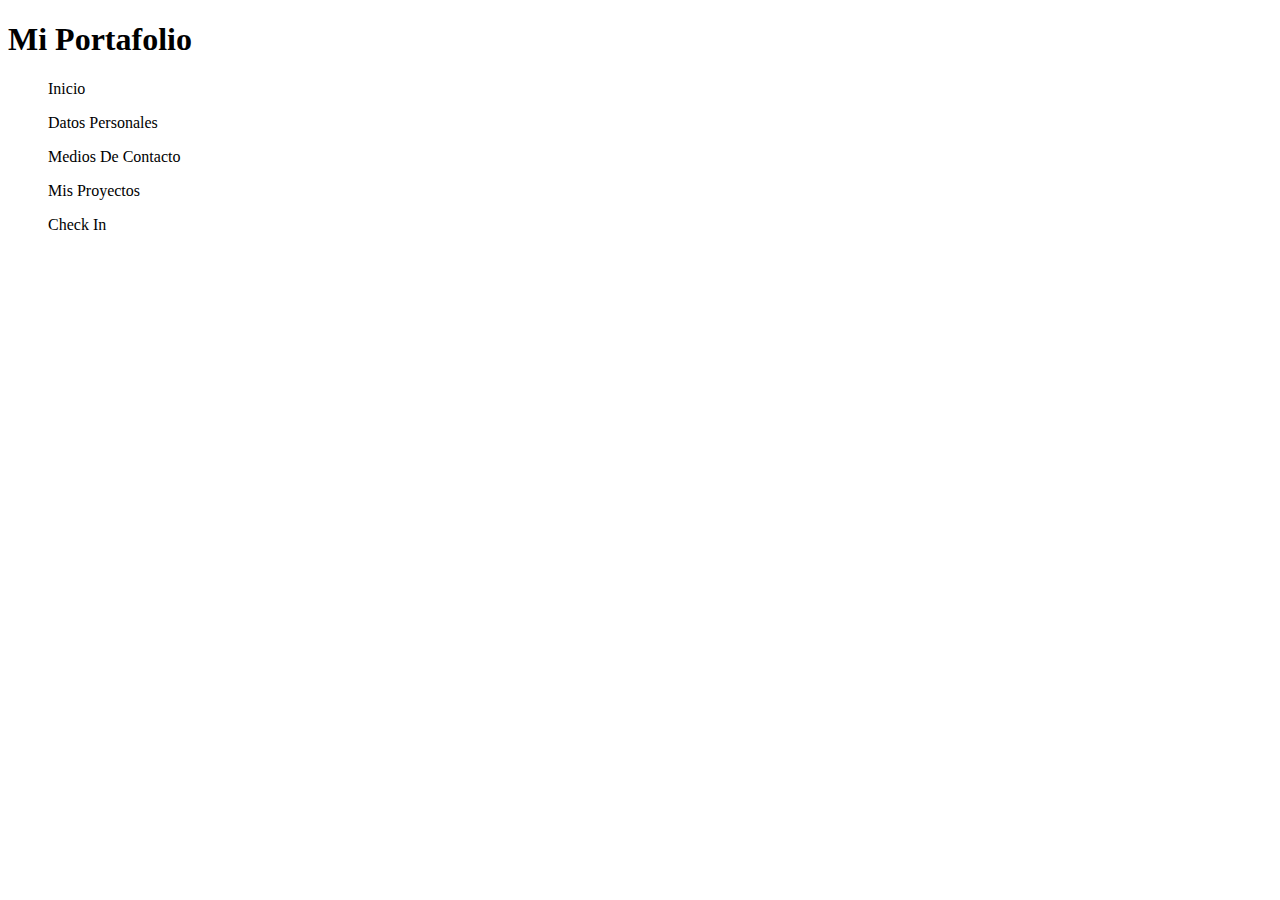
==== index.html @ fbd2527c "Inicio de Portafolio" ====
<!DOCTYPE html>
<html lang="en">
<head>
    <meta charset="UTF-8">
    <meta http-equiv="X-UA-Compatible" content="IE=edge">
    <meta name="viewport" content="width=device-width, initial-scale=1.0">
    <title>Document</title>
   <link rel="stylesheet" href="style.css">
</head>
<body>
    <h1>Mi Portafolio</h1>
    <section id="Barra De Navegación">
        <nav>
            <ul>Inicio</ul>
            <ul>Datos Personales</ul>
            <ul>Medios De Contacto</ul>
            <ul>Mis Proyectos</ul>
            <ul>Check In</ul>
        </nav>
    </section>
</body>
</html>
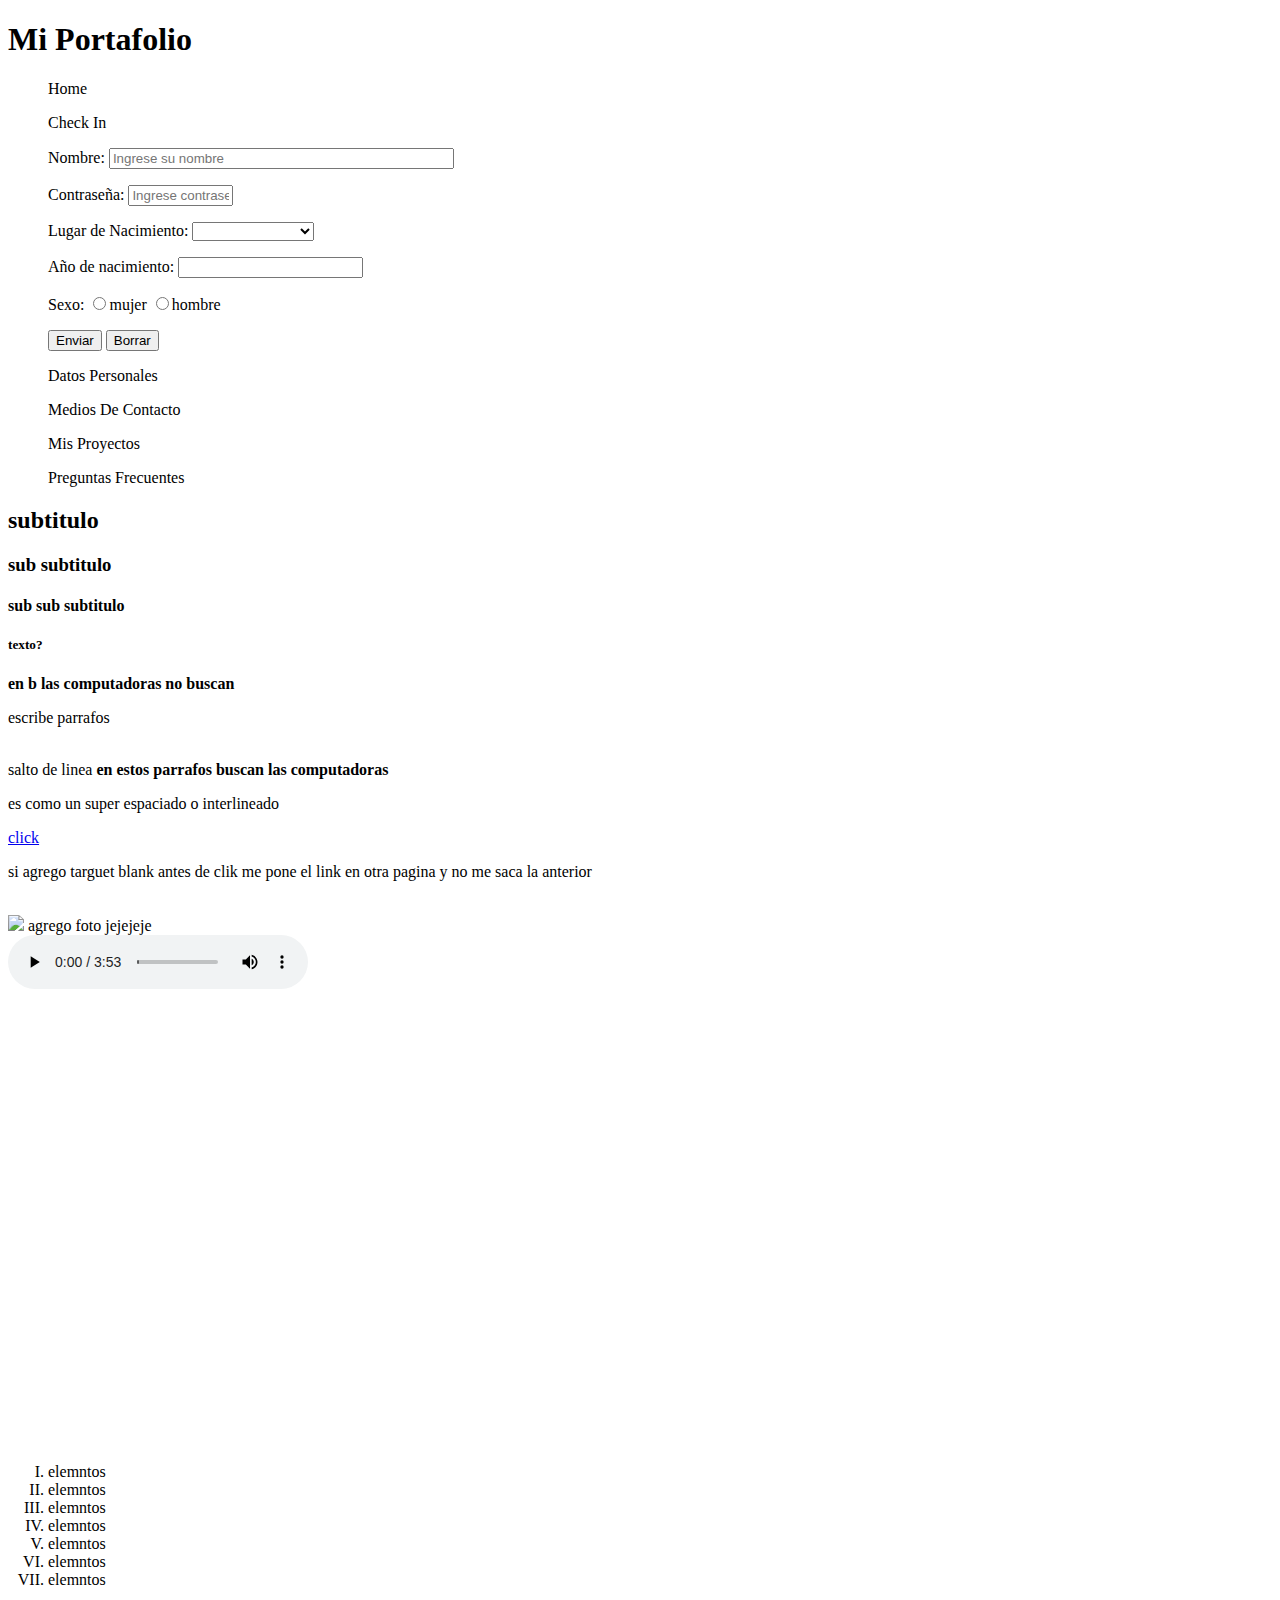
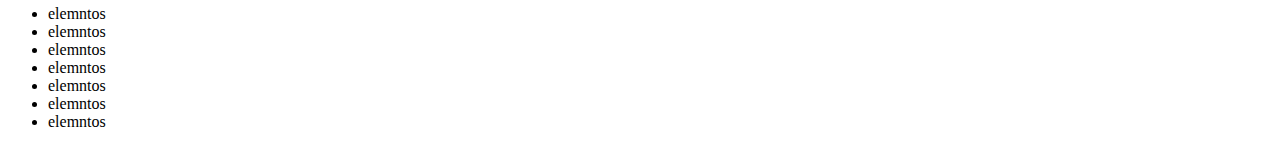
==== commit c7412bac: "Probando html" ====
--- a/index.html
+++ b/index.html
@@ -4,19 +4,89 @@
     <meta charset="UTF-8">
     <meta http-equiv="X-UA-Compatible" content="IE=edge">
     <meta name="viewport" content="width=device-width, initial-scale=1.0">
-    <title>Document</title>
+    <title>PaginaPersonal</title>
    <link rel="stylesheet" href="style.css">
 </head>
 <body>
     <h1>Mi Portafolio</h1>
     <section id="Barra De Navegación">
         <nav>
-            <ul>Inicio</ul>
+            <ul>Home</ul>
+            <ul>Check In
+                <form>
+                    <p>Nombre: <input type="text" name="nombre" size="40" placeholder="Ingrese su nombre" required></p>
+                    <p>Contraseña: <input type="password" name="contraseña" size="10" placeholder="Ingrese contraseña" required></p>
+
+                    <label for="lugar-de-nacimiento">Lugar de Nacimiento:</label>
+                        <select id="lugar-de-nacimiento">
+                            <option value="localidad"></option>
+                            <optgroup label="Córdoba">
+                                <option>Morteros</option>
+                                <option>Córdoba</option>
+                                <option>San Pancho</option>
+                            </optgroup>
+                            <optgroup label="Santa Fé">
+                                <option>Suardi</option>
+                                <option>San Guillermo</option>
+                                <option>Ceres</option>
+                            </optgroup>
+                            <optgroup label="Neuquen">
+                                <option>Neuquen</option>
+                                <option>Centenario</option>
+                            </optgroup>
+                        </select>
+
+                    <p>Año de nacimiento: <input type="number" name="nacido" min="1920" required></p>
+
+                    <p>Sexo: 
+                        <input type="radio" name="hm" value="m">mujer
+                        <input type="radio" name="hm" value="h">hombre
+                    </p>
+
+                    <p>
+                        <input type="submit" value="Enviar">
+                        <input type="reset" value="Borrar">
+                    </p>
+                </form>
+            </ul>
             <ul>Datos Personales</ul>
             <ul>Medios De Contacto</ul>
             <ul>Mis Proyectos</ul>
-            <ul>Check In</ul>
+            <ul>Preguntas Frecuentes</ul>
         </nav>
     </section>
+    <h2>subtitulo</h2><h3>sub subtitulo</h3><h4>sub sub subtitulo</h4><h5>texto?</h5>
+    <p><b>en b las computadoras no buscan</b></p>
+    <p>escribe parrafos</p> <br> salto de linea
+    <strong>en estos parrafos buscan las computadoras</strong>
+<!--<div>-->
+<p>es como un super espaciado o interlineado</p>
+<a href="https://github.com/GeEme02/Portafolio-FrontEnd.git" target="_blank"> click </a>
+<P>si agrego targuet blank antes de clik me pone el link en otra pagina y no me saca la anterior</P>
+<br>
+<img src="https://pbs.twimg.com/media/E5u4mgsXMAkGb9H.jpg"> agrego foto jejejeje <br>
+<audio src="La Ciudad Sin Alma.mp3" loop controls ></audio> <br>
+<iframe src="https://www.google.com/maps/embed?pb=!1m18!1m12!1m3!1d3405.0129646580203!2d-64.19738848549868!3d-31.413768881405!2m3!1f0!2f0!3f0!3m2!1i1024!2i768!4f13.1!3m3!1m2!1s0x94329880062b6aff%3A0x37ad7713ea2b05eb!2sGral.%20Jose%20Artigas%2090%2C%20C%C3%B3rdoba!5e0!3m2!1ses!2sar!4v1661391040378!5m2!1ses!2sar" width="600" height="450" style="border:0;" allowfullscreen="" loading="lazy" referrerpolicy="no-referrer-when-downgrade"></iframe>
+<ol type="I"> 
+    <li>elemntos</li>
+    <li>elemntos</li>
+    <li>elemntos</li>
+    <li>elemntos</li>
+    <li>elemntos</li>
+    <li>elemntos</li>
+    <li>elemntos</li>
+</ol>
+<ul>
+    <li>elemntos</li>
+    <li>elemntos</li>
+    <li>elemntos</li>
+    <li>elemntos</li>
+    <li>elemntos</li>
+    <li>elemntos</li>
+    <li>elemntos</li>
+</ul>
+
+<!--</div>-->
+
 </body>
 </html>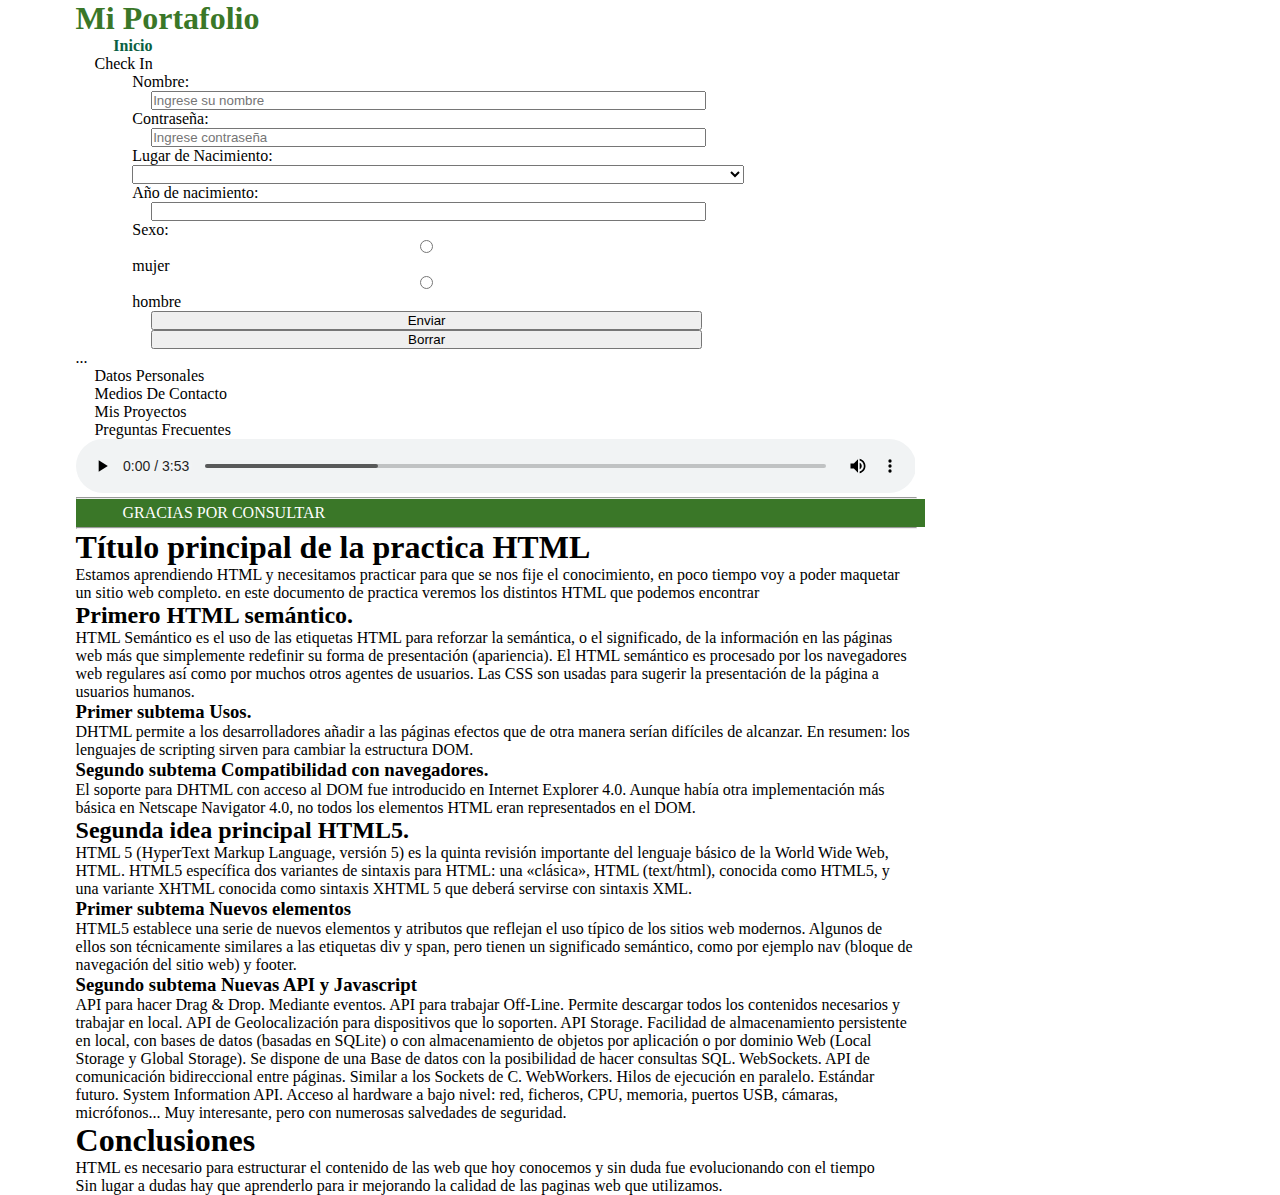
==== commit b6ee0bd8: "Datos Personales" ====
--- a/index.html
+++ b/index.html
@@ -4,14 +4,19 @@
     <meta charset="UTF-8">
     <meta http-equiv="X-UA-Compatible" content="IE=edge">
     <meta name="viewport" content="width=device-width, initial-scale=1.0">
+<!-- titulo de página-->
     <title>PaginaPersonal</title>
-   <link rel="stylesheet" href="style.css">
+<!-- estiloos -->
+   <link rel="stylesheet" type="text/css" href="assets/css/style.css">
 </head>
 <body>
-    <h1>Mi Portafolio</h1>
+
+<!--Mi pagina web-->
+
+    <h1 class="titulo1"> <strong>Mi Portafolio</strong></h1>
     <section id="Barra De Navegación">
         <nav>
-            <ul>Home</ul>
+            <ul class="inicio"><strong>Inicio</strong></ul>
             <ul>Check In
                 <form>
                     <p>Nombre: <input type="text" name="nombre" size="40" placeholder="Ingrese su nombre" required></p>
@@ -49,44 +54,47 @@
                     </p>
                 </form>
             </ul>
+            <!--link a datos personales-->
+            <link>...
             <ul>Datos Personales</ul>
             <ul>Medios De Contacto</ul>
             <ul>Mis Proyectos</ul>
             <ul>Preguntas Frecuentes</ul>
         </nav>
-    </section>
-    <h2>subtitulo</h2><h3>sub subtitulo</h3><h4>sub sub subtitulo</h4><h5>texto?</h5>
-    <p><b>en b las computadoras no buscan</b></p>
-    <p>escribe parrafos</p> <br> salto de linea
-    <strong>en estos parrafos buscan las computadoras</strong>
-<!--<div>-->
-<p>es como un super espaciado o interlineado</p>
-<a href="https://github.com/GeEme02/Portafolio-FrontEnd.git" target="_blank"> click </a>
-<P>si agrego targuet blank antes de clik me pone el link en otra pagina y no me saca la anterior</P>
-<br>
-<img src="https://pbs.twimg.com/media/E5u4mgsXMAkGb9H.jpg"> agrego foto jejejeje <br>
-<audio src="La Ciudad Sin Alma.mp3" loop controls ></audio> <br>
-<iframe src="https://www.google.com/maps/embed?pb=!1m18!1m12!1m3!1d3405.0129646580203!2d-64.19738848549868!3d-31.413768881405!2m3!1f0!2f0!3f0!3m2!1i1024!2i768!4f13.1!3m3!1m2!1s0x94329880062b6aff%3A0x37ad7713ea2b05eb!2sGral.%20Jose%20Artigas%2090%2C%20C%C3%B3rdoba!5e0!3m2!1ses!2sar!4v1661391040378!5m2!1ses!2sar" width="600" height="450" style="border:0;" allowfullscreen="" loading="lazy" referrerpolicy="no-referrer-when-downgrade"></iframe>
-<ol type="I"> 
-    <li>elemntos</li>
-    <li>elemntos</li>
-    <li>elemntos</li>
-    <li>elemntos</li>
-    <li>elemntos</li>
-    <li>elemntos</li>
-    <li>elemntos</li>
-</ol>
-<ul>
-    <li>elemntos</li>
-    <li>elemntos</li>
-    <li>elemntos</li>
-    <li>elemntos</li>
-    <li>elemntos</li>
-    <li>elemntos</li>
-    <li>elemntos</li>
-</ul>
+<audio src="La Ciudad Sin Alma.mp3" bloop controls ></audio>
+ <hr>
 
-<!--</div>-->
+<footer>
+    <p> GRACIAS POR CONSULTAR </p>
+</footer>
+<hr>
 
+<!--Requerimiento en Módulo 2-->
+
+<h1>Título principal de la practica HTML</h1>
+<p>Estamos aprendiendo HTML y necesitamos practicar para que se nos fije el conocimiento, en poco tiempo voy a poder maquetar un sitio web completo. en este documento de practica veremos los distintos HTML que podemos encontrar </p>
+
+  <h2>Primero HTML semántico.  </h2>
+    <p>HTML Semántico es el uso de las etiquetas HTML para reforzar la semántica, o el significado, de la información en las páginas web más que simplemente redefinir su forma de presentación (apariencia). El HTML semántico es procesado por los navegadores web regulares así como por muchos otros agentes de usuarios. Las CSS son usadas para sugerir la presentación de la página a usuarios humanos.</p>
+    <h3>Primer subtema Usos.</h3>  
+        <p>DHTML permite a los desarrolladores añadir a las páginas efectos que de otra manera serían difíciles de alcanzar. En resumen: los lenguajes de scripting sirven para cambiar la estructura DOM.</p>
+    <h3>Segundo subtema Compatibilidad con navegadores. </h3>
+        <p>El soporte para DHTML con acceso al DOM fue introducido en Internet Explorer 4.0. Aunque había otra implementación más básica en Netscape Navigator 4.0, no todos los elementos HTML eran representados en el DOM.</p>
+  <h2>Segunda idea principal HTML5.  </h2>
+    <p>HTML 5 (HyperText Markup Language, versión 5) es la quinta revisión importante del lenguaje básico de la World Wide Web, HTML. HTML5 específica dos variantes de sintaxis para HTML: una «clásica», HTML (text/html), conocida como HTML5, y una variante XHTML conocida como sintaxis XHTML 5 que deberá servirse con sintaxis XML.</p>
+    <h3> Primer subtema Nuevos elementos</h3>
+        <p>HTML5 establece una serie de nuevos elementos y atributos que reflejan el uso típico de los sitios web modernos. Algunos de ellos son técnicamente similares a las etiquetas div y span, pero tienen un significado semántico, como por ejemplo nav (bloque de navegación del sitio web) y footer.</p>
+    <h3>Segundo subtema Nuevas API y Javascript</h3>  
+        <p>API para hacer Drag & Drop. Mediante eventos.
+    API para trabajar Off-Line. Permite descargar todos los contenidos necesarios y trabajar en local.
+    API de Geolocalización para dispositivos que lo soporten.
+    API Storage. Facilidad de almacenamiento persistente en local, con bases de datos (basadas en SQLite) o con almacenamiento de objetos por aplicación o por dominio Web (Local Storage y Global Storage). Se dispone de una Base de datos con la posibilidad de hacer consultas SQL.
+    WebSockets. API de comunicación bidireccional entre páginas. Similar a los Sockets de C.
+    WebWorkers. Hilos de ejecución en paralelo.
+    Estándar futuro. System Information API. Acceso al hardware a bajo nivel: red, ficheros, CPU, memoria, puertos USB, cámaras, micrófonos... Muy interesante, pero con numerosas salvedades de seguridad.</p>
+
+  <h1>Conclusiones</h1>   
+    <p>HTML es necesario para estructurar el contenido de las web que hoy conocemos y sin duda fue evolucionando con el tiempo</p>
+    <p>Sin lugar a dudas hay que aprenderlo para ir mejorando la calidad de las paginas web que utilizamos.</p>
 </body>
 </html>--- a/assets/css/style.css
+++ b/assets/css/style.css
@@ -0,0 +1,26 @@
+*{
+    width: 90%;
+    margin: 0cm 0.5cm 0cm 0.5cm;
+    padding: 0;
+}
+
+.titulo1{
+    color: #3a7728;
+}
+
+.inicio{
+    color:rgb(10, 95, 67);
+}
+
+article {
+    min-height: 100%;
+    display: grid;
+    grid-template-rows: auto 1fr auto;
+}
+footer {
+    display: flex;
+    justify-content: center;
+    padding: 5px;
+    background-color: #3a7728;
+    color: #fff;
+}
